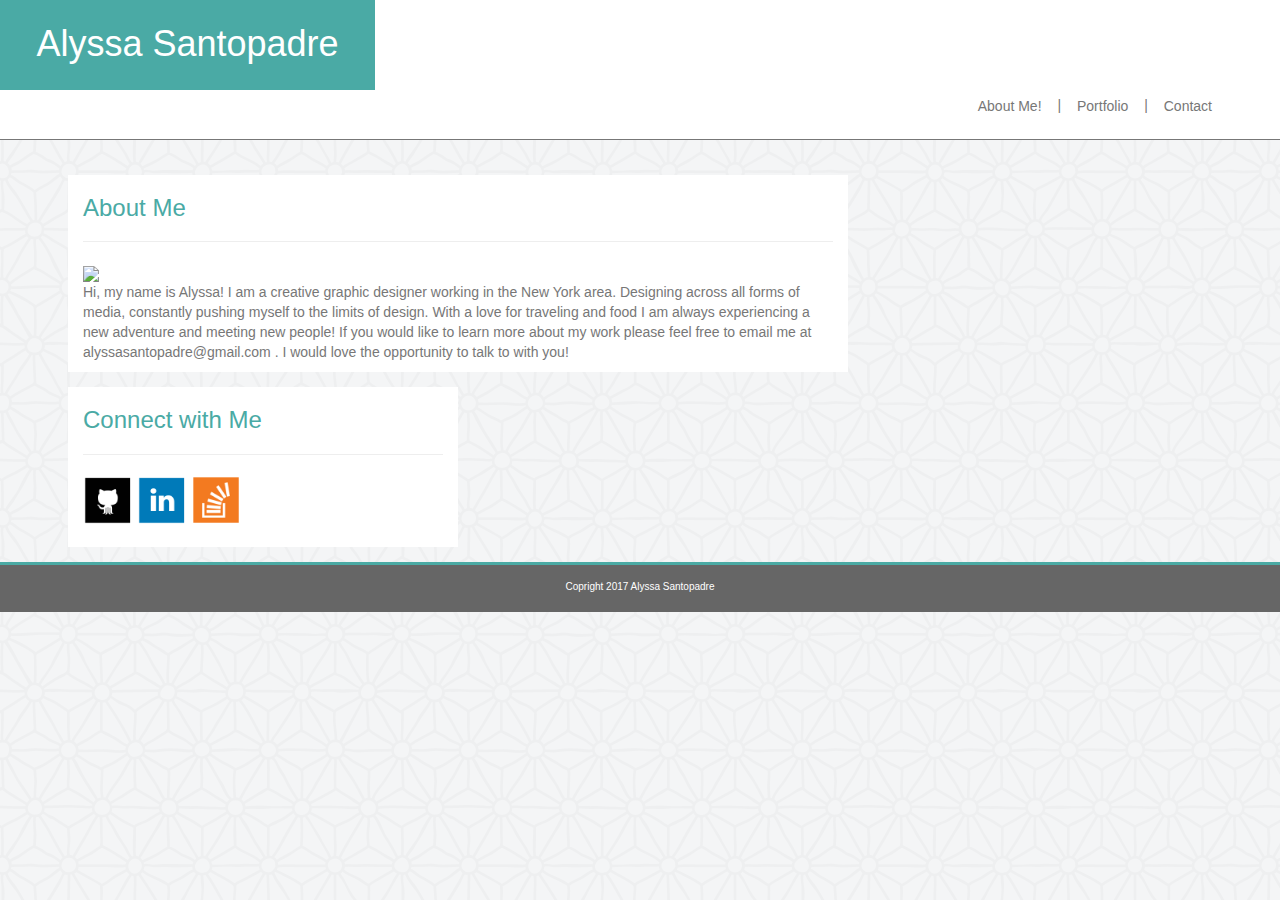
==== index.html @ fc341eb7 "Add files via upload" ====
<!DOCTYPE html>
<html lang="en">

<head>
<meta name="viewport" content="width=device-width, initial-scale=1">

	<title>About Alyssa</title>

	<link rel="stylesheet" href="https://maxcdn.bootstrapcdn.com/bootstrap/3.3.7/css/bootstrap.min.css" integrity="sha384-BVYiiSIFeK1dGmJRAkycuHAHRg32OmUcww7on3RYdg4Va+PmSTsz/K68vbdEjh4u" crossorigin="anonymous">
  <link rel="stylesheet" type="text/css" href="assets/css/stylee.css">

</head>

<body>
	<div class="title">
		<header >
			<h1> Alyssa Santopadre</h1>
		</header>

			<nav class="navbar-form navbar-right" role="presentation">
  			  <button type="submit" class="btn btn-default"><a href="index.html">About Me!</button>
  			  |
 			  <button type="submit" class="btn btn-default"><a href="portfolio.html">Portfolio</button>
 			  |
  			  <button type="submit" class="btn btn-default"><a href="contact.html">Contact</button>
		</nav>
	</div>

<div class="container">

	<div class="row">

		<div class="col-xs-12 col-sm-6 col-lg-8">

			<h3> About Me </h3>
			<hr class="lines">

			<img class=".img-rounded" src="http://www.keedkean.com/files/members/actual/80_57d5232b45107e8d99dcefd4bb072cf2.png" style="width: 200px">

			<div>
			<p>Hi, my name is Alyssa! 
				I am a creative graphic designer working in the New York area. Designing across all forms of media, constantly pushing myself to the limits of design. With a love for traveling and food I am always experiencing a new adventure and meeting new people! If you would like to learn more about my work please feel free to email me at alyssasantopadre@gmail.com . I would love the opportunity to talk to with you! 
			</p>
			</div>
		</div>

		<div class="col-xs-12 col-sm-6 col-lg-4">
			<h3>Connect with Me</h3>
			<hr class="lines">
			
				<a href="https://github.com/">
  					<img class="image" src="assets/images/1484813437_github_square_black.png" alt="https://www.google.com/webhp?hl=en&sa=X&ved=0ahUKEwit6rqrws_RAhXH3SYKHUUxDt4QPAgD" style="width:50px">
				</a>

				<a href="https://www.linkedin.com/">
				<img class="image" src="assets/images/1484813383_linkedin_square_color.png" style="width:50px">
				</a>

				<a href="http://stackoverflow.com/users/story/7322823">
				<img class="image" src="assets/images/1484813421_overflow.png" style="width:50px">
				</a>
		</div>
	</div>
</div>
				<footer class="footer">Copright 2017 Alyssa Santopadre</footer>
</body>
</html>
---- assets/css/stylee.css ----
body {
	background-image: url(../images/asanoha-400px.png);

}

h1 {
	margin: 0;
}

h3 {
	color: #4aaaa5;
}

h4{
	
	position: absolute;
	background: #4aaaa5;
	color: #FFFFFF;
	width: 150px;
	height: 20px;
	text-align: center;
}

.col-lg-3.col-md-4.col-xs-6 thumb{
}

header {
	background: #4aaaa5;
	color: #FFFFFF;
	width: 375px;
	height: 90px;
	padding-top: 24px;
	text-align: center;
}
.title {
	background: #FFFFFF;
	height: 140px;
	border: 0px;
    border-bottom: 1px;
    border-style: solid;
    border-color: #777777;
}

.navbar-form.navbar-right {
	margin:0;
	padding-left: 56px;
	padding-right: 56px;

}
a{
	color: #777777;
}

.btn.btn-default{
	border: none;
	outline: none;
}

.col-xs-12.col-sm-6.col-lg-8 {
	background: #FFFFFF;
	margin-top: 35px;
	margin-left: 13px;
	margin-right: 13px;
}

.col-xs-12.col-sm-6.col-lg-4 {
	background: #FFFFFF;
	margin-top: 15px;
	margin-left: 13px;
	margin-right: 13px;
	height: 160px;
}

.footer {
	background-color: #666666;
	margin-top: 15px;
	height:50px;
    width:100%;
	border: 0px;
	border-top: 3px;
    border-style: solid;
    border-color: #4aaaa4;
   	color: #FFFFFF;
   	font-size: 10px;
   	text-align: center;
   	padding-top: 15px;
}
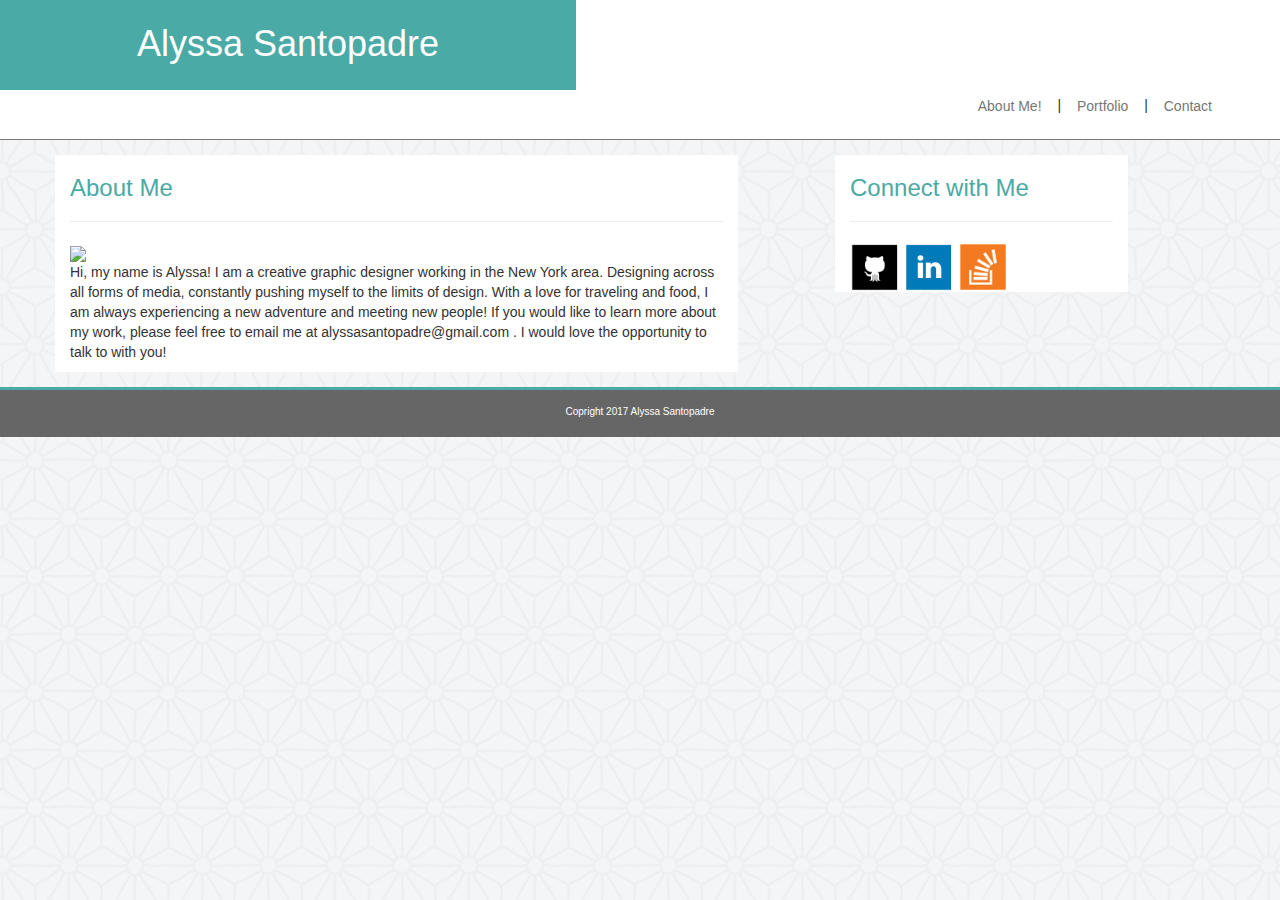
==== commit 61fbaca3: "Add files via upload" ====
--- a/index.html
+++ b/index.html
@@ -18,11 +18,11 @@
 		</header>
 
 			<nav class="navbar-form navbar-right" role="presentation">
-  			  <button type="submit" class="btn btn-default"><a href="index.html">About Me!</button>
+  			  <button type="submit" class="btn btn-default"><a href="index.html">About Me!</button></a>
   			  |
- 			  <button type="submit" class="btn btn-default"><a href="portfolio.html">Portfolio</button>
+ 			  <button type="submit" class="btn btn-default"><a href="portfolio.html">Portfolio</button></a>
  			  |
-  			  <button type="submit" class="btn btn-default"><a href="contact.html">Contact</button>
+  			  <button type="submit" class="btn btn-default"><a href="contact.html">Contact</button></a>
 		</nav>
 	</div>
 
@@ -30,7 +30,7 @@
 
 	<div class="row">
 
-		<div class="col-xs-12 col-sm-6 col-lg-8">
+		<div class="col-xs-12 col-sm-6 col-lg-7" id="aboutme">
 
 			<h3> About Me </h3>
 			<hr class="lines">
@@ -39,12 +39,12 @@
 
 			<div>
 			<p>Hi, my name is Alyssa! 
-				I am a creative graphic designer working in the New York area. Designing across all forms of media, constantly pushing myself to the limits of design. With a love for traveling and food I am always experiencing a new adventure and meeting new people! If you would like to learn more about my work please feel free to email me at alyssasantopadre@gmail.com . I would love the opportunity to talk to with you! 
+				I am a creative graphic designer working in the New York area. Designing across all forms of media, constantly pushing myself to the limits of design. With a love for traveling and food, I am always experiencing a new adventure and meeting new people! If you would like to learn more about my work, please feel free to email me at alyssasantopadre@gmail.com . I would love the opportunity to talk to with you! 
 			</p>
 			</div>
 		</div>
 
-		<div class="col-xs-12 col-sm-6 col-lg-4">
+		<div class="col-xs-12 col-sm-6 col-lg-offset-1 col-lg-3" id="connect">
 			<h3>Connect with Me</h3>
 			<hr class="lines">
 			
@@ -62,6 +62,8 @@
 		</div>
 	</div>
 </div>
-				<footer class="footer">Copright 2017 Alyssa Santopadre</footer>
+				<footer class="footer">
+				<p id="footertext">Copright 2017 Alyssa Santopadre</p>
+				</footer>
 </body>
 </html>--- a/assets/css/stylee.css
+++ b/assets/css/stylee.css
@@ -12,22 +12,22 @@
 }
 
 h4{
-	
+	font-size: 30px;
 	position: absolute;
+	margin-top: 130px;
+	margin-left: 73px;
 	background: #4aaaa5;
 	color: #FFFFFF;
-	width: 150px;
-	height: 20px;
+	width: 400px;
+	height: 35px;
 	text-align: center;
 }
 
-.col-lg-3.col-md-4.col-xs-6 thumb{
-}
 
 header {
 	background: #4aaaa5;
 	color: #FFFFFF;
-	width: 375px;
+	width: 576px;
 	height: 90px;
 	padding-top: 24px;
 	text-align: center;
@@ -43,7 +43,7 @@
 
 .navbar-form.navbar-right {
 	margin:0;
-	padding-left: 56px;
+	padding-left: 150px;
 	padding-right: 56px;
 
 }
@@ -56,19 +56,22 @@
 	outline: none;
 }
 
-.col-xs-12.col-sm-6.col-lg-8 {
+#aboutme {
 	background: #FFFFFF;
-	margin-top: 35px;
-	margin-left: 13px;
-	margin-right: 13px;
+	margin-top: 15px;
 }
 
-.col-xs-12.col-sm-6.col-lg-4 {
+#connect {
 	background: #FFFFFF;
 	margin-top: 15px;
-	margin-left: 13px;
-	margin-right: 13px;
-	height: 160px;
+	/*margin-left: 13px;
+	/*margin-right: 13px;
+	height: 160px;*/
+}
+
+#footertext {
+   	text-align: center;
+   	padding-top: 15px;
 }
 
 .footer {
@@ -82,7 +85,5 @@
     border-color: #4aaaa4;
    	color: #FFFFFF;
    	font-size: 10px;
-   	text-align: center;
-   	padding-top: 15px;
-}
+   }
 
